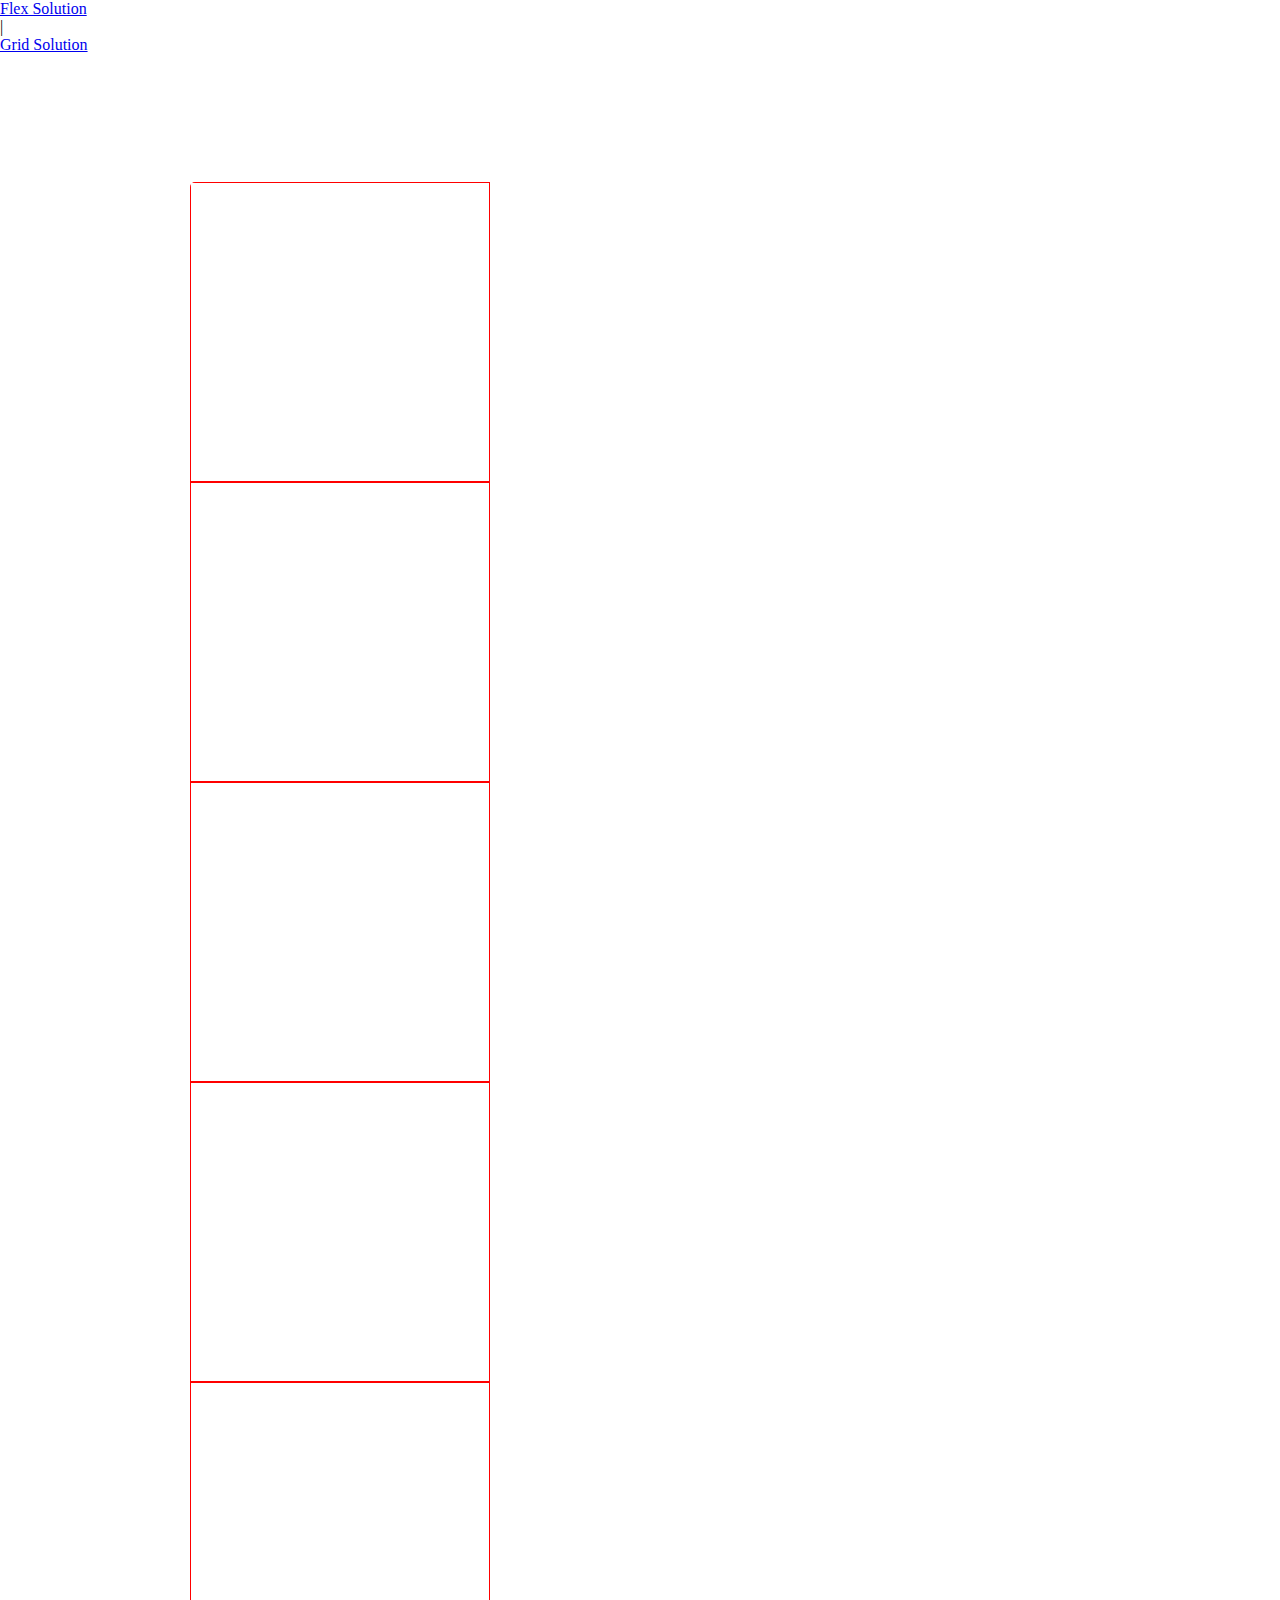
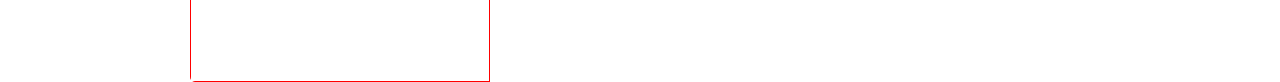
==== grid.html @ 499a178f "update" ====
<!DOCTYPE html>
<html lang="en">
<head>
  <meta charset="UTF-8">
  <meta name="viewport" content="width=device-width, initial-scale=1.0">
  <link rel="icon" type="image/png" sizes="32x32" href="./images/favicon-32x32.png">
  <title>3-column card</title>
  <link rel="stylesheet" href="style.css">
</head>
<body>
  <header>
    <nav>
      <ul>
        <li><a href="/">Flex Solution</a></li> | 
        <li><a href="grid.html">Grid Solution</a></li>
      </ul>
    </nav>
  </header>
  <main>
    <section>
      <div></div>
      <div></div>
      <div></div>
      <div></div>
      <div></div>
    </section>
  </main>

  <footer></footer>
</body>
</html>
---- style.css ----
@import url('https://fonts.googleapis.com/css2?family=Big+Shoulders+Display:wght@700&family=Lexend+Deca:wght@400&display=swap');
@import url('https://fonts.googleapis.com/css2?family=Poppins:wght@500&display=swap');
/* Base style */
html, body {
  height: 100%;
  width: 100%;
  box-sizing: border-box;
  padding: 0;
  margin: 0;
}
* {
  box-sizing: inherit;
  margin: 0;
  padding: 0;
  font-style: none;
}
:root {
  /* Font family */
  --big-shoulders-display: 'Big Shoulders Display', cursive;
  --lexend-deca: 'Lexend Deca', sans-serif;
  /* Font size */
  --size-40px: 40px;
  --size-15px: 15px;
  /* Background colors */
  --bright-orange: hsl(31, 77%, 52%);
  --dark-cyan: hsl(184, 100%, 22%);
  --very-dark-cyan: hsl(179, 100%, 13%);
  /* Text colors */
  --transparent-white: hsla(0, 0%, 100%, 0.75);
  --very-light-grey: hsl(0, 0%, 95%);
}
/* Styling for the css page */
main {
  display: flex;
  flex-direction: column;
  margin: 15% 5%;
  border-radius: 5px;
  overflow: hidden;
}
article {
  width: 100%;
  padding: 15%;
}
article img {
  width: 66px;
}
article h2 {
  color: var(--very-light-grey);
  font-family: var(--big-shoulders-display);
  text-transform: uppercase;
  font-size: var(--size-40px);
  margin: 30px 0 26px 0;    
}
article p {
  color: var(--transparent-white);
  font-family: var(--lexend-deca);
  font-size: var(--size-15px);
  line-height: 1.8;
}
article button {
  border: 2px solid transparent;
  outline: none;
  cursor: pointer;
  margin-top: 24px;
  padding: 13px 30px;
  border-radius: 30px;
  background: var(--very-light-grey);
  font-family: var(--lexend-deca);
  font-size: var(--size-15px);
  transition: .8s ease-in-out;
}
article:nth-child(1) {
  background-color: var(--bright-orange);
}
article:nth-child(1) button {
  color: var(--bright-orange);
}
article:nth-child(2) {
  background-color: var(--dark-cyan);
}
article:nth-child(2) button {
  color: var(--dark-cyan);
}
article:nth-child(3) {
  background-color: var(--very-dark-cyan);
}
article:nth-child(3) button {
  color: var(--very-dark-cyan);
}
article button:hover {
  border: 2px solid var(--very-light-grey);
  background: transparent;
  color: #fff;
}

@media screen and (min-width: 1000px) {
  main {
    flex-flow: row nowrap;
    max-width: 900px;
    margin: 10% auto;
  }
  article {
    padding: 5%;
  }
  article button {
    margin-top: 80px;
  }
}

/* Styling for the grid page */
main div {
  width: 300px;
  height: 300px;
  border: 1px solid red;
}
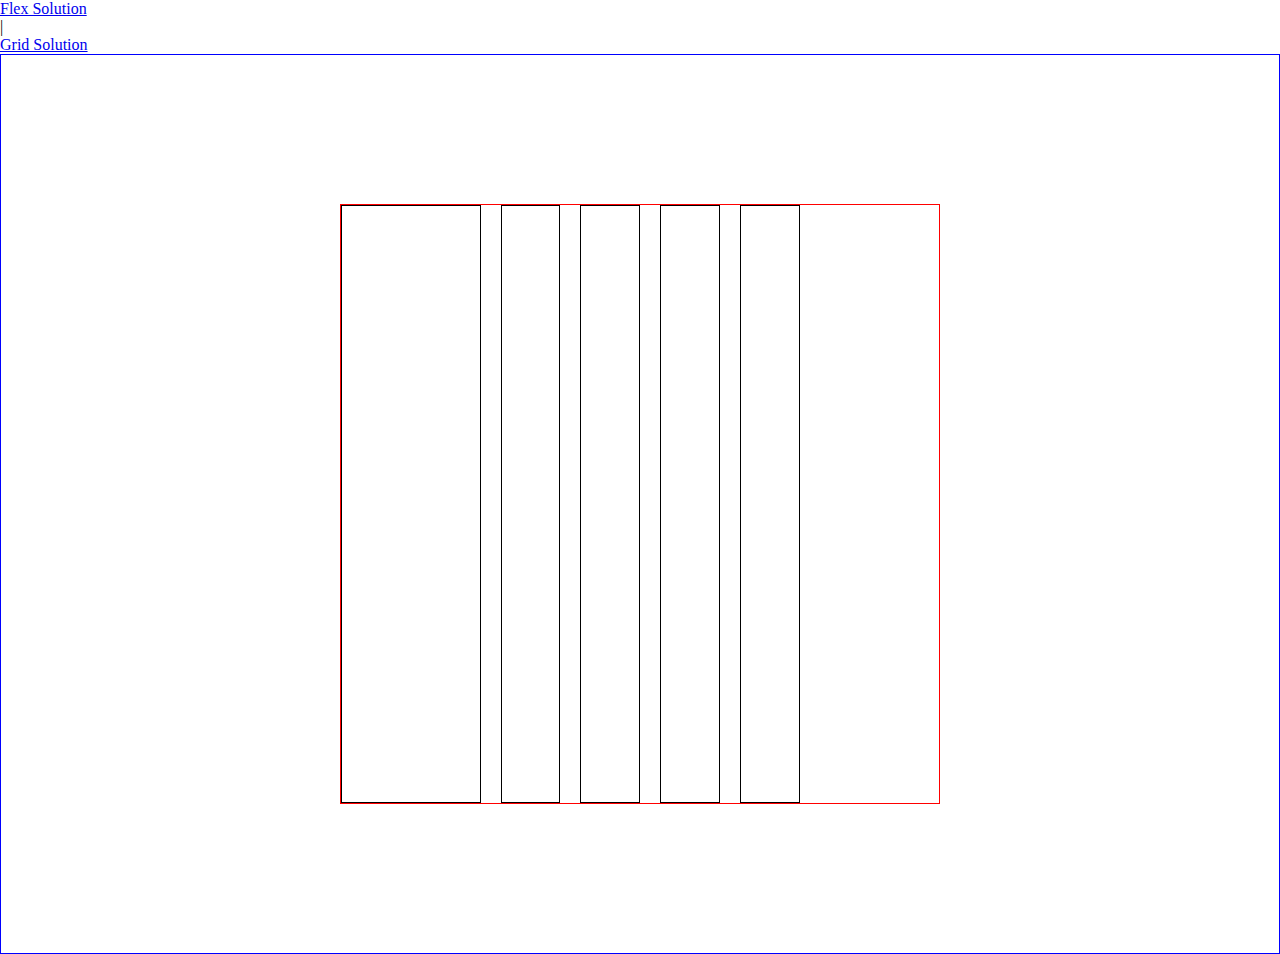
==== commit 394e7536: "." ====
--- a/grid.html
+++ b/grid.html
@@ -16,14 +16,16 @@
       </ul>
     </nav>
   </header>
-  <main>
-    <section>
-      <div></div>
-      <div></div>
-      <div></div>
-      <div></div>
-      <div></div>
-    </section>
+  <main id="for-grid">
+    <div id="grid">
+      <section class="container">
+        <div></div>
+        <div></div>
+        <div></div>
+        <div></div>
+        <div></div>
+      </section>
+    </div>
   </main>
 
   <footer></footer>
--- a/style.css
+++ b/style.css
@@ -30,34 +30,34 @@
   --very-light-grey: hsl(0, 0%, 95%);
 }
 /* Styling for the css page */
-main {
+main#css {
   display: flex;
   flex-direction: column;
   margin: 15% 5%;
   border-radius: 5px;
   overflow: hidden;
 }
-article {
+main#css article {
   width: 100%;
   padding: 15%;
 }
-article img {
+main#css article img {
   width: 66px;
 }
-article h2 {
+main#css article h2 {
   color: var(--very-light-grey);
   font-family: var(--big-shoulders-display);
   text-transform: uppercase;
   font-size: var(--size-40px);
   margin: 30px 0 26px 0;    
 }
-article p {
+main#css article p {
   color: var(--transparent-white);
   font-family: var(--lexend-deca);
   font-size: var(--size-15px);
   line-height: 1.8;
 }
-article button {
+main#css article button {
   border: 2px solid transparent;
   outline: none;
   cursor: pointer;
@@ -69,47 +69,75 @@
   font-size: var(--size-15px);
   transition: .8s ease-in-out;
 }
-article:nth-child(1) {
+main#css article:nth-child(1) {
   background-color: var(--bright-orange);
 }
-article:nth-child(1) button {
+main#css article:nth-child(1) button {
   color: var(--bright-orange);
 }
-article:nth-child(2) {
+main#css article:nth-child(2) {
   background-color: var(--dark-cyan);
 }
-article:nth-child(2) button {
+main#css article:nth-child(2) button {
   color: var(--dark-cyan);
 }
-article:nth-child(3) {
+main#css article:nth-child(3) {
   background-color: var(--very-dark-cyan);
 }
-article:nth-child(3) button {
+main#css article:nth-child(3) button {
   color: var(--very-dark-cyan);
 }
-article button:hover {
+main#css article button:hover {
   border: 2px solid var(--very-light-grey);
   background: transparent;
   color: #fff;
 }
 
 @media screen and (min-width: 1000px) {
-  main {
+  main#css {
     flex-flow: row nowrap;
     max-width: 900px;
     margin: 10% auto;
   }
-  article {
+  main#css article {
     padding: 5%;
   }
-  article button {
+  main#css article button {
     margin-top: 80px;
   }
 }
 
 /* Styling for the grid page */
-main div {
-  width: 300px;
-  height: 300px;
+main#for-grid {
+  width: 100%;
+  height: 100%;
+  border: 1px solid blue;
+  display: flex;
+  justify-content: center;
+  align-items: center;
+}
+div#grid {
+  width: 600px;
+  height: 600px;
+}
+div#grid .container {
+  width: 100%;
+  height: 100%;
+  display: grid;
+  grid-column-gap: 20px;
+  grid-template-columns: repeat(6, 10%);
+  grid-row-gap: 20px;
+  justify-items: stretch;
+  align-items: stretch;
   border: 1px solid red;
-}+}
+div#grid div {
+  border: 1px solid black;
+}
+div#grid div:nth-child(1) {
+  grid-column: 1 / 3;
+}
+
+
+
+
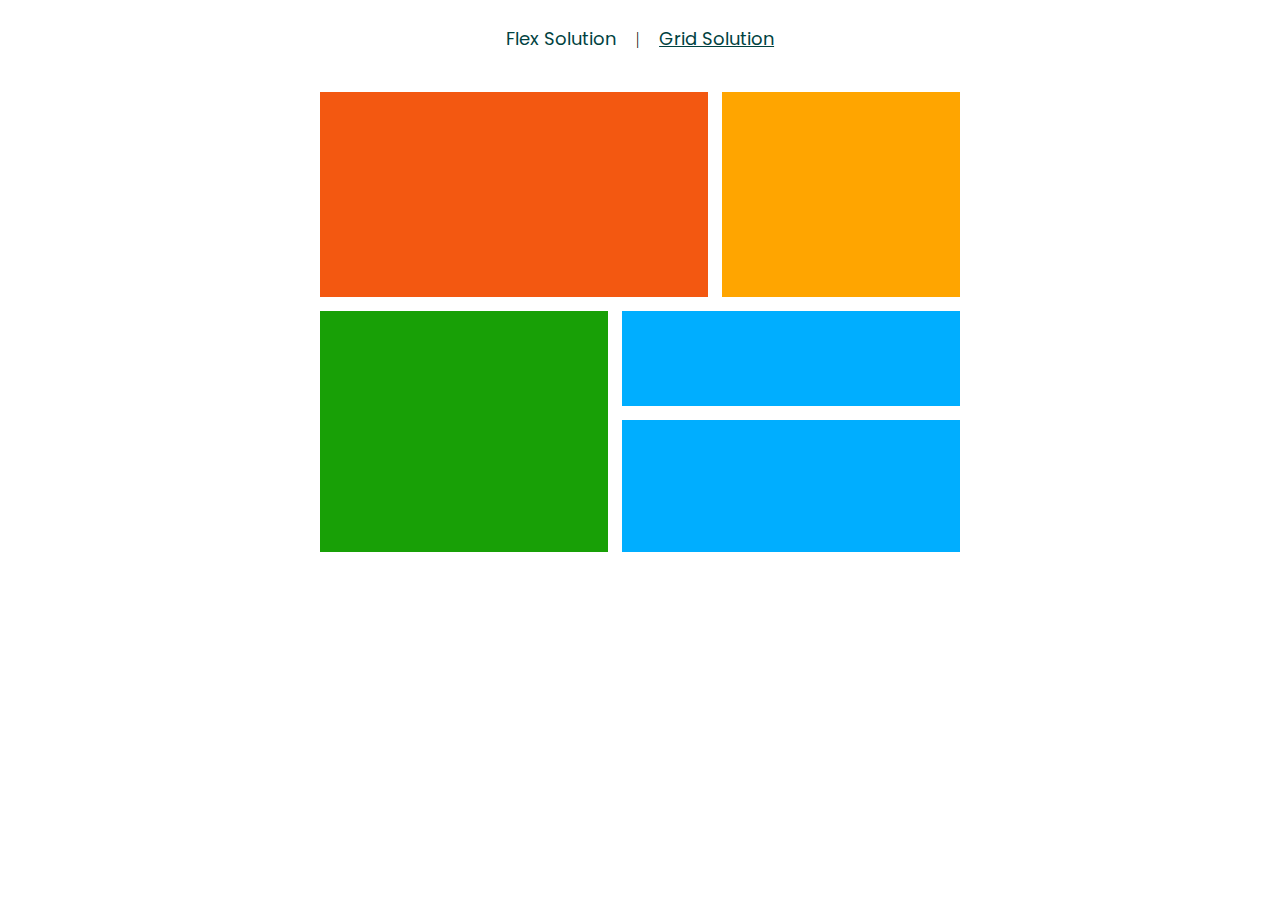
==== commit 5e0120d5: "update" ====
--- a/grid.html
+++ b/grid.html
@@ -11,8 +11,8 @@
   <header>
     <nav>
       <ul>
-        <li><a href="/">Flex Solution</a></li> | 
-        <li><a href="grid.html">Grid Solution</a></li>
+        <li><a href="index.html">Flex Solution</a></li> |
+        <li><a href="grid.html" class="active">Grid Solution</a></li>
       </ul>
     </nav>
   </header>
--- a/style.css
+++ b/style.css
@@ -2,7 +2,6 @@
 @import url('https://fonts.googleapis.com/css2?family=Poppins:wght@500&display=swap');
 /* Base style */
 html, body {
-  height: 100%;
   width: 100%;
   box-sizing: border-box;
   padding: 0;
@@ -30,6 +29,33 @@
   --very-light-grey: hsl(0, 0%, 95%);
 }
 /* Styling for the css page */
+header {
+  width: 100%;
+  padding: 25px 0 0 0;
+}
+header > nav {
+  width: 80%;
+  margin: 0 10%;
+}
+header > nav ul {
+  width: 100%;
+  list-style: none;
+  display: flex;
+  justify-content: center;
+  gap: 20px;
+  align-items: center;
+}
+header > nav ul a {
+  font-family: 'Poppins', sans-serif;
+  text-decoration: none;
+  color: var(--very-dark-cyan);
+  font-size: 18px;
+  cursor: pointer;
+}
+header > nav ul a.active,
+header > nav ul a:hover {
+  text-decoration: underline;
+}
 main#css {
   display: flex;
   flex-direction: column;
@@ -109,35 +135,70 @@
 
 /* Styling for the grid page */
 main#for-grid {
-  width: 100%;
-  height: 100%;
-  border: 1px solid blue;
+  margin-top: 40px;
+  width: 100%;
   display: flex;
   justify-content: center;
   align-items: center;
 }
 div#grid {
-  width: 600px;
-  height: 600px;
+  width: 640px;
+  height: 460px;
 }
 div#grid .container {
   width: 100%;
   height: 100%;
   display: grid;
   grid-column-gap: 20px;
-  grid-template-columns: repeat(6, 10%);
-  grid-row-gap: 20px;
+  grid-template-columns: repeat(13, 1fr);
+  grid-template-rows: repeat(13,1fr);
+  gap: 14px;
   justify-items: stretch;
   align-items: stretch;
-  border: 1px solid red;
-}
-div#grid div {
-  border: 1px solid black;
-}
-div#grid div:nth-child(1) {
-  grid-column: 1 / 3;
+}
+div#grid .container div:nth-child(1) {
+  background: rgb(243, 88, 17);
+  grid-column: 1/9;
+  grid-row: 1/7;
+}
+div#grid .container div:nth-child(2) {
+  background: orange;
+  grid-column: 9/14;
+  grid-row: 1/7;
+}
+div#grid .container div:nth-child(3) {
+  background: rgb(24, 160, 6);
+  grid-column: 1/7;
+  grid-row: 7/14;
+}
+div#grid .container div:nth-child(4) {
+  background: rgb(0, 174, 255);
+  grid-column: 7/14;
+  grid-row: 7/10;
+}
+div#grid .container div:nth-child(5) {
+  background: rgb(0, 174, 255);
+  grid-column: 7/14;
+  grid-row: 10/14;
+}
+@media screen and (max-width: 650px) {
+  div#grid {
+    margin-top: 35px;
+    width: 440px;
+    height: 260px;
+  }
+  @media screen and (max-width: 450px) {
+    header > nav ul {
+      gap: 10px;
+    }
+    header > nav ul a {
+      font-size: 13px;
+    }
+    div#grid {
+      margin-top: 55px;
+      width: 240px;
+      height: 160px;
+    }
+  }
 }
 
-
-
-
